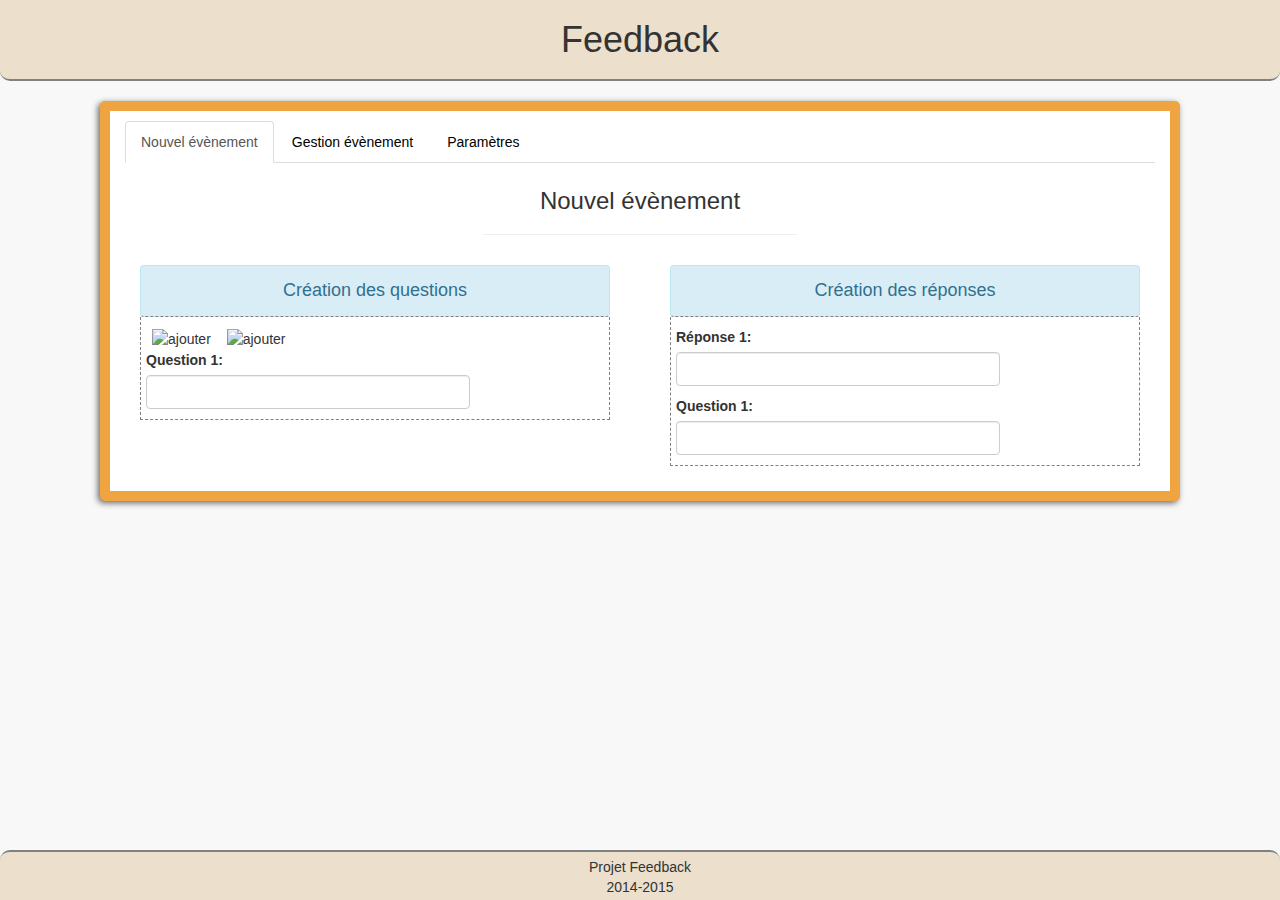
==== index.html @ c1105ff6 "generation auto d'inputs et gestion icones valide/ajout" ====
<!DOCTYPE html>
<html lang="fr"  ng-app="feedbackApp">
    <head>    
        <title>Feedback|Gestion</title>

        <meta name="viewport" content="width=device-width, initial-scale=1.0"/>
        <meta charset="UTF-8">

        <link href="bootstrap/css/bootstrap.css" rel="stylesheet" media="screen"/> 
        <link href="css/style.css" rel="stylesheet"/>
     
        <script src="js/js/jquery-2.0.3.js"></script>
        <script src="bootstrap/js/bootstrap.js"></script>
        <script src="js/angular/angular.min.js"></script>
        <script src="js/angular/angular-route.min.js"></script>
        <script src="js/angular/angular-animate.min.js"></script>
        <script src="js/angular/angular-touch.min.js"></script>
        <script src="js/angular/angular-sanitize.min.js"></script>


    </head>

    <body>

	<div class="page-header">
        <div class="container">
            <div class="row">
                <div class="col-md-12">
                        <h1>Feedback</h1>
                </div>
            </div>
        </div>
	</div>	    
     
   <div class="container principal">
       <ul class="nav nav-tabs" ng-controller="navController">
           <li ng-class="{ active: isActive('/')}"><a href="#">Nouvel évènement</a></li>
           <li ng-class="{ active: isActive('/gestion')}"><a href="#gestion">Gestion évènement</a></li>
            <li ng-class="{ active: isActive('/parametres')}"><a href="#parametres">Paramètres</a></li>
       </ul>

       <div ng-view></div>    
        </div>
        
<footer>
	<div class="col-md-12">
	   <p>Projet Feedback<br/> 2014-2015</p>
	</div>
</footer>

        <script src="controller/script.js"></script>
</body>
</html>
---- css/style.css ----
/********************************************** BODY/HTML *******************************************/
html {
    
  height: 100%;
}

* {
    -moz-box-sizing: border-box; box-sizing: border-box;
}

body{
    
    position: relative;
    padding-bottom: 50px;
    min-height: 100%;
    background-color: rgba(242,242,242,0.5);

}
                                /*********************************************** HEADER ************************************************/


h1{

    text-align: center;
}

.page-header{
    
    border-bottom: 2px solid grey;
    margin-top:0px;
    background-color: rgba(236,223,204,1);
    border-bottom-left-radius: 10px;
    border-bottom-right-radius: 10px;
    
}


                                /*********************************************** INDEX ************************************************/

.nav{
    
    margin-top: 10px;
    margin-bottom: 5px;

}

.principal ul li a{
    
    color: black;
}

.principal{
    
    min-height: 400px;
    background-color: white;
    margin-left: 100px;
    margin-right: 100px;
    margin-bottom: 20px;
    padding-bottom:15px;
    width: auto;
    border: 10px solid #EEA441;
    border-radius: 5px;
    -moz-box-shadow: -2px 2px 6px #656565;
    -webkit-box-shadow: -2px 2px 6px #656565;
    -o-box-shadow: -2px 2px 6px #656565;
    box-shadow: -2px 2px 6px #656565;  
}

.principal h3{
    
    text-align: center;
    margin-bottom: 0px;
    
}
.principal h4{
    
    text-align: center;
    margin-bottom: 0px;
    
}



                                /*********************************************** NOUVEAU ************************************************/

.qcm{
    
    border-bottom: 1px dashed grey;

}

form.qcm{
    
    border-right: 1px dashed grey;
    border-left: 1px dashed grey;
}

.new-event input{

    width: 70%
    
}

form{
    
    padding-top: 10px;
    padding-left: 5px;

}

form a{
    
    display: block;
}

.qcm input{
  /*  width: 400px;*/
    margin-bottom: 10px;
}

.new-event a{
    cursor: pointer;
}

.new-event .tooltip-inner{
    background-color:white;
    color: black;
}

.new-event button{
    border:none;
    background-color:inherit; 
    
}

button{
    outline: none;
}




                                /*********************************************** FOOTER ************************************************/



footer{
    
    position: absolute;
    bottom:0;
	width: 100%;
}


footer>div{
    
    border-top: 2px solid grey;
    border-top-left-radius: 10px;
    border-top-right-radius: 10px;
    background-color: rgba(236,223,204,1);
    text-align: center;
    height: 50px;
}

footer p{
    margin-top: 5px;
    margin-bottom: 0px;
}
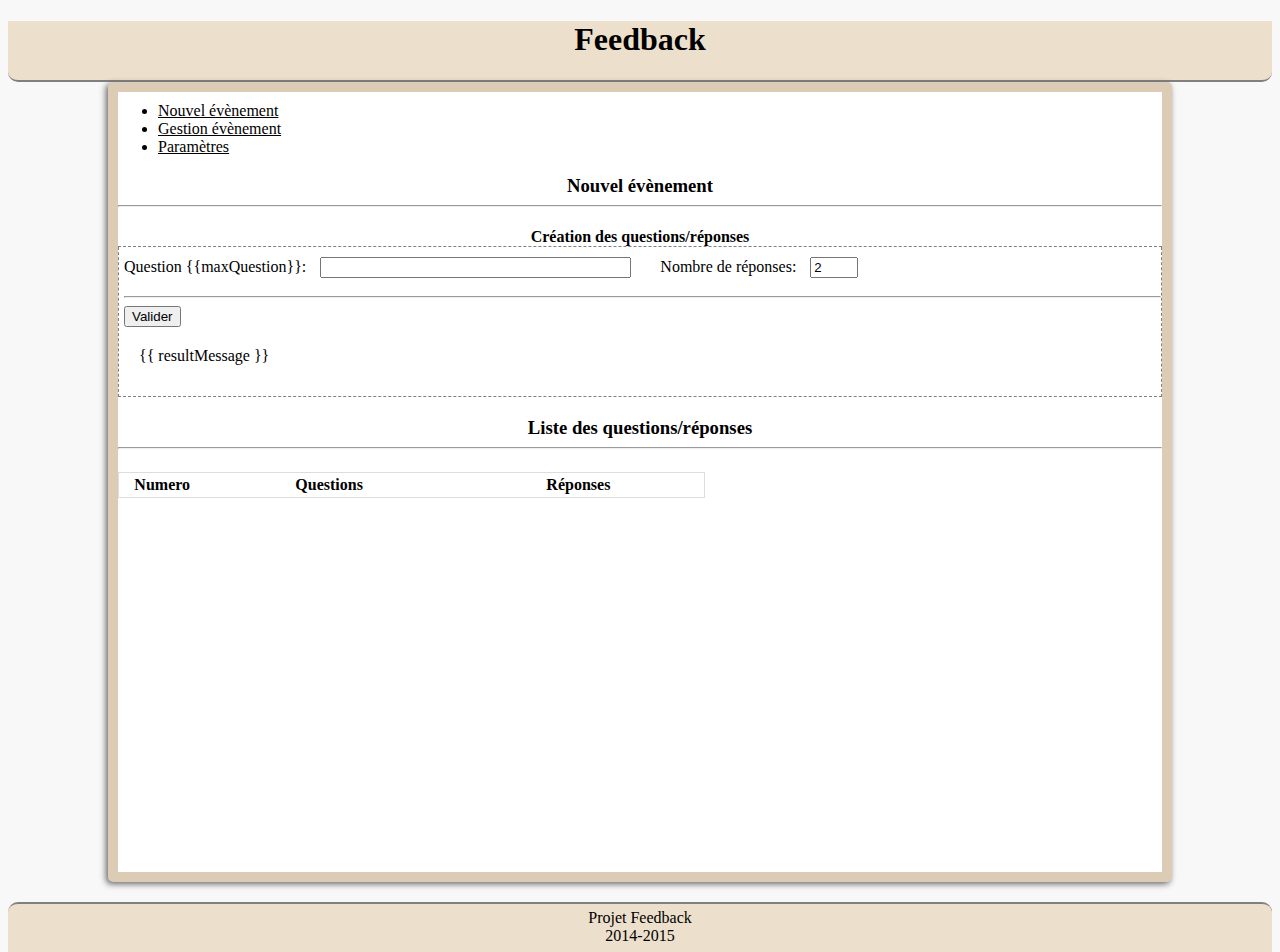
==== commit a08d1b77: "reorganisation du code" ====
--- a/index.html
+++ b/index.html
@@ -6,11 +6,11 @@
         <meta name="viewport" content="width=device-width, initial-scale=1.0"/>
         <meta charset="UTF-8">
 
-        <link href="bootstrap/css/bootstrap.css" rel="stylesheet" media="screen"/> 
+        <link href="css/bootstrap/css/bootstrap.css" rel="stylesheet" media="screen"/> 
         <link href="css/style.css" rel="stylesheet"/>
      
         <script src="js/js/jquery-2.0.3.js"></script>
-        <script src="bootstrap/js/bootstrap.js"></script>
+        <script src="js/bootstrap/js/bootstrap.js"></script>
         <script src="js/angular/angular.min.js"></script>
         <script src="js/angular/angular-route.min.js"></script>
         <script src="js/angular/angular-animate.min.js"></script>
--- a/css/style.css
+++ b/css/style.css
@@ -58,7 +58,8 @@
     margin-bottom: 20px;
     padding-bottom:15px;
     width: auto;
-    border: 10px solid #EEA441;
+    /*border: 10px solid #EEA441;*/
+    border: 10px solid #DCCCB6;
     border-radius: 5px;
     -moz-box-shadow: -2px 2px 6px #656565;
     -webkit-box-shadow: -2px 2px 6px #656565;
@@ -83,6 +84,7 @@
 
                                 /*********************************************** NOUVEAU ************************************************/
 
+/*--------- FORM QCM---------- */
 .qcm{
     
     border-bottom: 1px dashed grey;
@@ -95,26 +97,14 @@
     border-left: 1px dashed grey;
 }
 
-.new-event input{
-
-    width: 70%
-    
-}
+
 
 form{
-    
     padding-top: 10px;
     padding-left: 5px;
-
-}
-
-form a{
-    
-    display: block;
 }
 
 .qcm input{
-  /*  width: 400px;*/
     margin-bottom: 10px;
 }
 
@@ -128,16 +118,83 @@
 }
 
 .new-event button{
-    border:none;
-    background-color:inherit; 
-    
-}
-
-button{
-    outline: none;
-}
-
-
+    outline: none; 
+}
+
+.new-event label{
+    margin-right: 10px;
+}
+.new-event input{
+    margin-right: 25px;
+}
+
+.container .new-event .input-qcm{
+    width: 30%;
+}
+
+
+/*------ LISTE QUESTION REPONSE ------*/
+.new-event table{
+    margin-top:15px;
+    border: 1px solid rgb(221,221,221);
+
+}
+.new-event .num{
+    width: 10%;
+}
+.new-event .small-cell{
+    width: 30%;
+}
+
+.new-event .liste{
+    height:400px;
+    overflow:auto;
+    
+}
+
+.titre-liste{
+    margin-top: 20px;
+}
+
+.even {
+  background-color: rgba(220,204,182,0.3);
+}
+
+.new-event .table td
+
+{
+    vertical-align: middle;
+    text-align: center;
+}
+
+th{
+    text-align: center;
+}
+.sous-table{
+    width: 75%;
+    margin-left: auto; 
+    margin-right: auto; 
+}
+
+.sous-table .small-cell-gauche{
+    width: 10%;
+    padding-right: 0px;
+}
+.sous-table .small-cell-droite{
+    width: 10%;
+    padding-left: 0px;
+}
+.sous-table td{
+    text-align: center;
+}
+
+.container .point{
+    font-weight: normal;
+}
+.container .points-perso{
+    width:8%;
+
+}
 
 
                                 /*********************************************** FOOTER ************************************************/
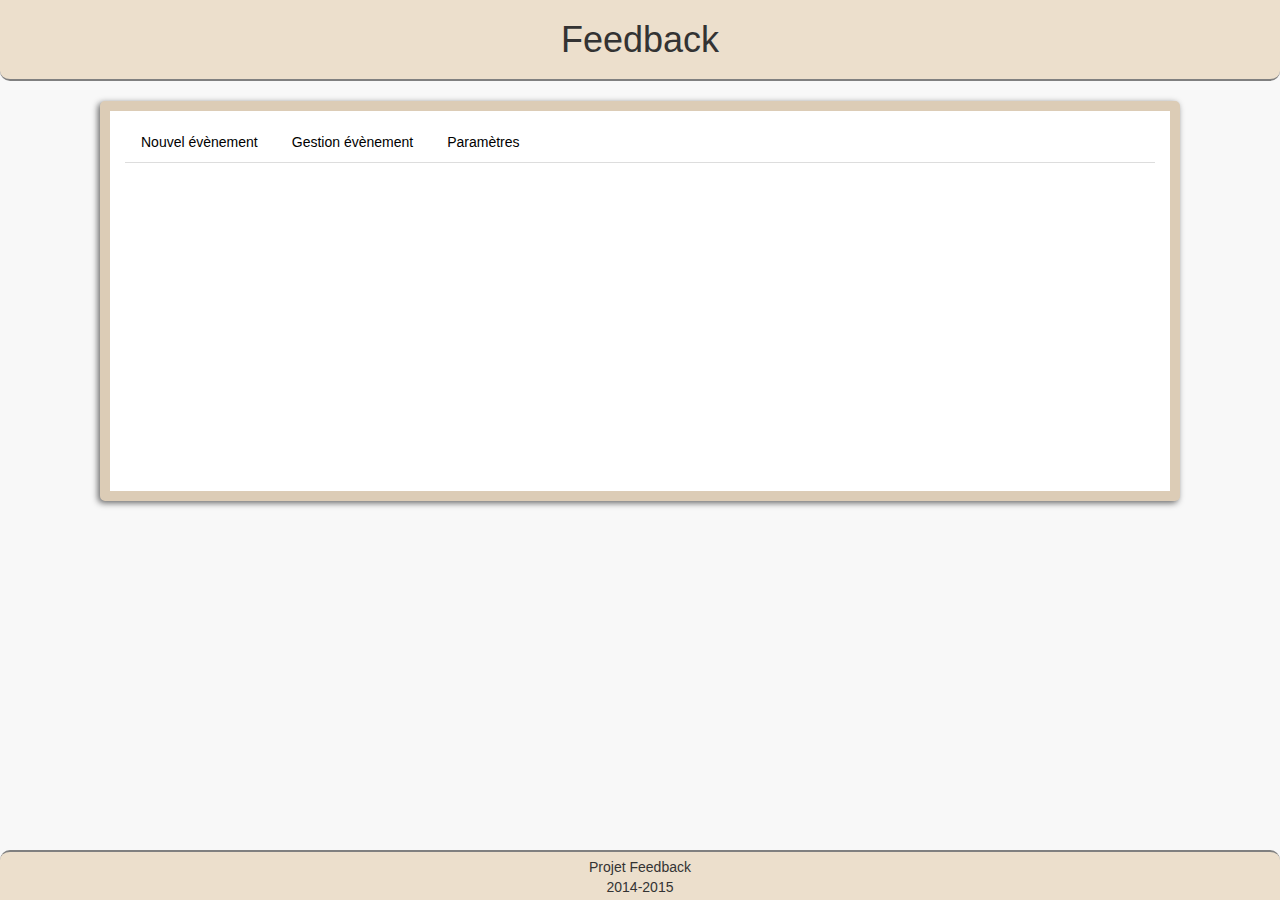
==== commit 92281bb8: "organisation controllers" ====
--- a/index.html
+++ b/index.html
@@ -16,8 +16,12 @@
         <script src="js/angular/angular-animate.min.js"></script>
         <script src="js/angular/angular-touch.min.js"></script>
         <script src="js/angular/angular-sanitize.min.js"></script>
-
-
+        <script src="controller/module.js"></script>
+        <script src="controller/nouveauController.js"></script>
+        <script src="controller/gestionController.js"></script>
+        <script src="controller/parametreController.js"></script>
+       
+        
     </head>
 
     <body>
@@ -48,6 +52,5 @@
 	</div>
 </footer>
 
-        <script src="controller/script.js"></script>
 </body>
 </html>
--- a/css/style.css
+++ b/css/style.css
@@ -195,6 +195,9 @@
     width:8%;
 
 }
+.pointer{
+    cursor: pointer;
+}
 
 
                                 /*********************************************** FOOTER ************************************************/
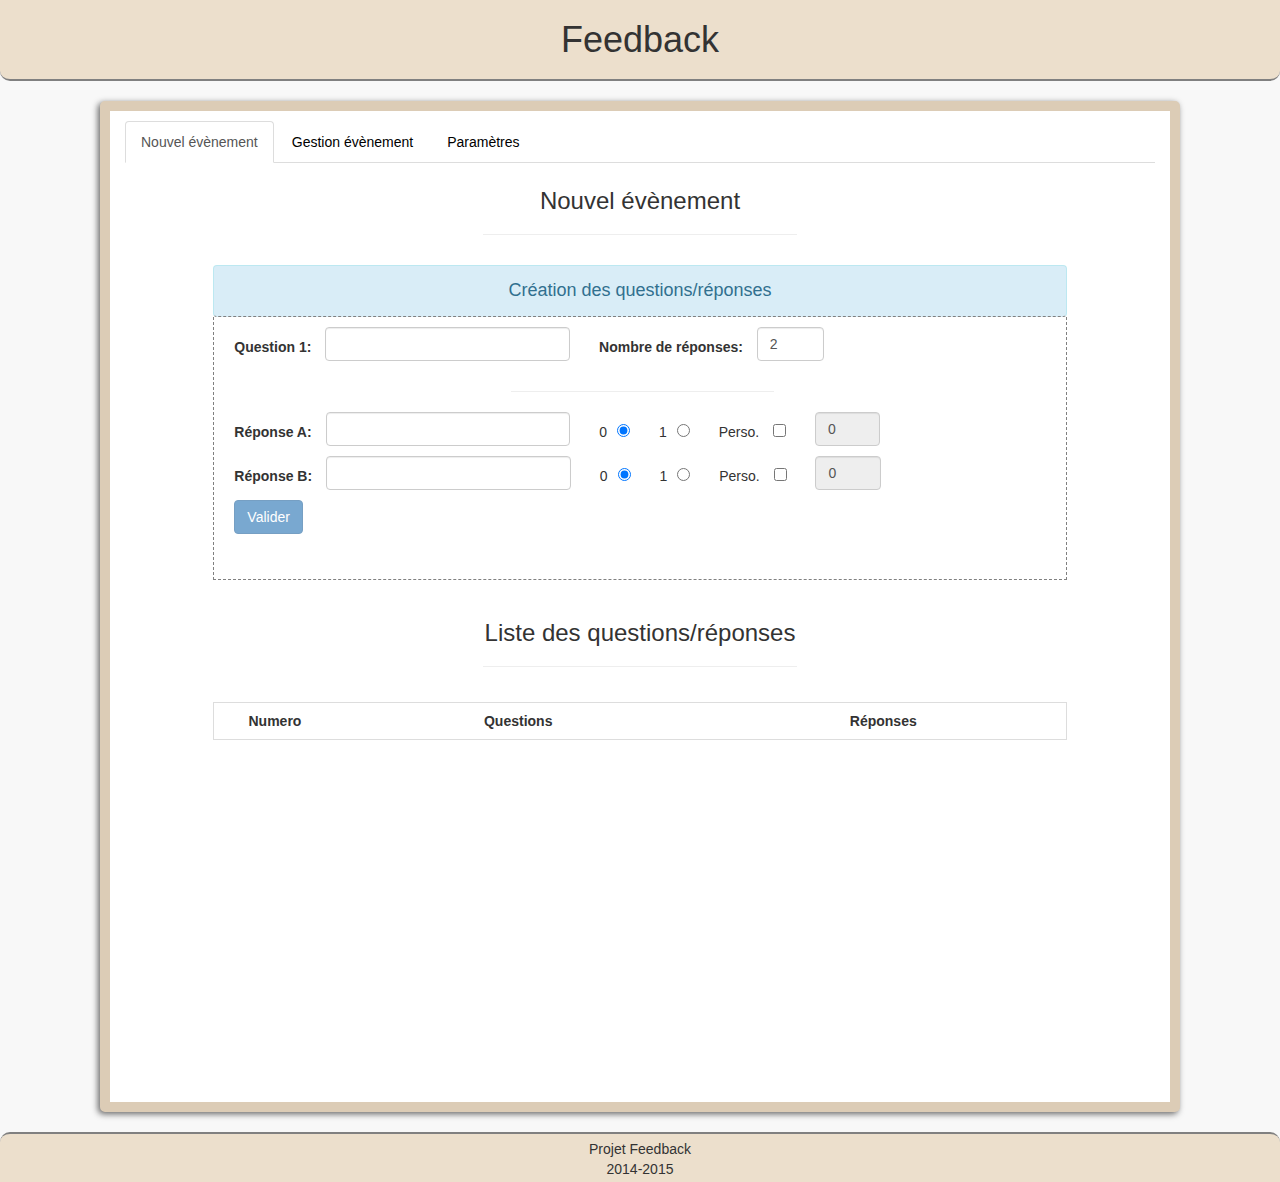
==== commit 3516c2fa: "correction parametres" ====
--- a/index.html
+++ b/index.html
@@ -16,6 +16,7 @@
         <script src="js/angular/angular-animate.min.js"></script>
         <script src="js/angular/angular-touch.min.js"></script>
         <script src="js/angular/angular-sanitize.min.js"></script>
+        <script src="js/angular-file-upload-master/angular-file-upload.js"></script>
         <script src="controller/module.js"></script>
         <script src="controller/nouveauController.js"></script>
         <script src="controller/gestionController.js"></script>
--- a/css/style.css
+++ b/css/style.css
@@ -134,19 +134,19 @@
 
 
 /*------ LISTE QUESTION REPONSE ------*/
-.new-event table{
+table{
     margin-top:15px;
     border: 1px solid rgb(221,221,221);
 
 }
-.new-event .num{
+.num{
     width: 10%;
 }
-.new-event .small-cell{
+.small-cell{
     width: 30%;
 }
 
-.new-event .liste{
+.liste{
     height:400px;
     overflow:auto;
     
@@ -160,14 +160,14 @@
   background-color: rgba(220,204,182,0.3);
 }
 
-.new-event .table td
+.principal .table td
 
 {
     vertical-align: middle;
     text-align: center;
 }
 
-th{
+.principal th{
     text-align: center;
 }
 .sous-table{
